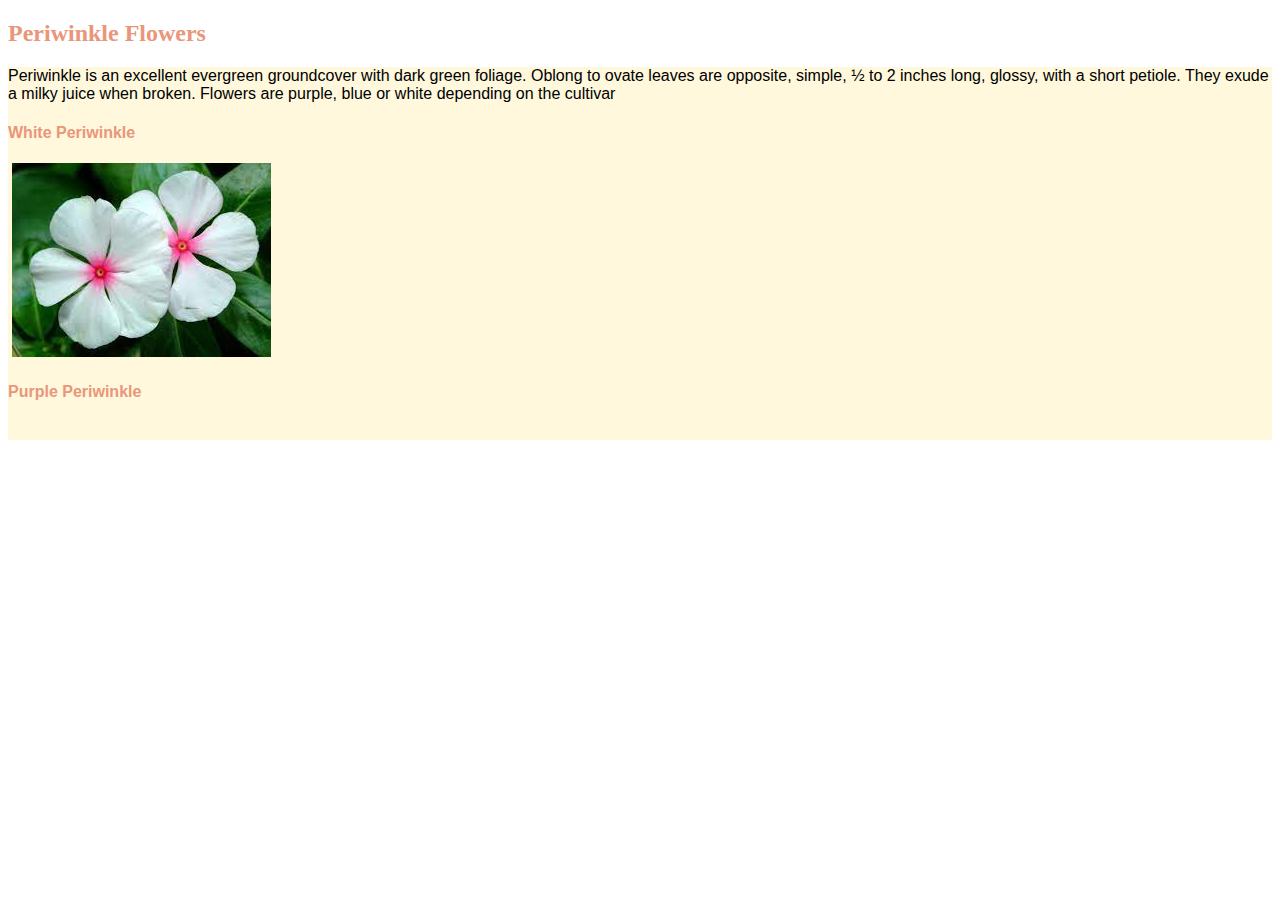
==== flowers.html @ 643621cc "edited" ====
<!DOCTYPE html>
<html lang="en">
<head>
    <meta charset="UTF-8">
    <meta http-equiv="X-UA-Compatible" content="IE=edge">
    <meta name="viewport" content="width=device-width, initial-scale=1.0">
    <title>PERIWINKLE</title>
    <link rel="stylesheet" href="flowers.css">
</head>
<body>
    <H2>Periwinkle Flowers</H2>
    <div>
        <p>Periwinkle is an excellent evergreen groundcover with dark green foliage. Oblong to ovate leaves are opposite, simple, ½ to 2 inches long, glossy, with a short petiole. They exude a milky juice when broken. Flowers are purple, blue or white depending on the cultivar</p>
        <h4> White Periwinkle</h4> 
        <img src="https://encrypted-tbn0.gstatic.com/images?q=tbn:ANd9GcSsObogOnL53kwzWdn2XxfDRZwnJlQlgpLKkA&usqp=CAU" alt="">
        <img src="[data-uri]" alt="">
        <img src="https://encrypted-tbn0.gstatic.com/images?q=tbn:ANd9GcSacdlDlgIbz6l29C6whqzDgyTLqEAncHjS_Q&usqp=CAU" alt="">
        <h4>Purple Periwinkle</h4>
        <img src="https://encrypted-tbn0.gstatic.com/images?q=tbn:ANd9GcSjDqDxsIsnURUcqofF9swOO6OOXw9tehqH2O9k1ki9SNKKP7anHvqKDpcTz1kEmOcPYI0&usqp=CAU" alt="">
<img src="https://encrypted-tbn0.gstatic.com/images?q=tbn:ANd9GcTsTZQeSHPKBPMBD3lKfK7SIA9Af5wiLcxKkHMasA3cJ92ZJZtlXHc9HcNs_yB6orVkjNU&usqp=CAU" alt="">
<img src="https://encrypted-tbn0.gstatic.com/images?q=tbn:ANd9GcS1pWs_f-IRS4xW70cyrf0yzAKo_kO0ZLyyjA5JZCy-0Lqk1X9CrKgTtFB9WZHBzhmSQtc&usqp=CAU" alt="">
    </div>
</body>
</html>
---- flowers.css ----
div{
    background-color: cornsilk;
    font-family: 'Franklin Gothic Medium', 'Arial Narrow', Arial, sans-serif;
}
h2{
    color: darksalmon;
}
h4{
    color: darksalmon;
}
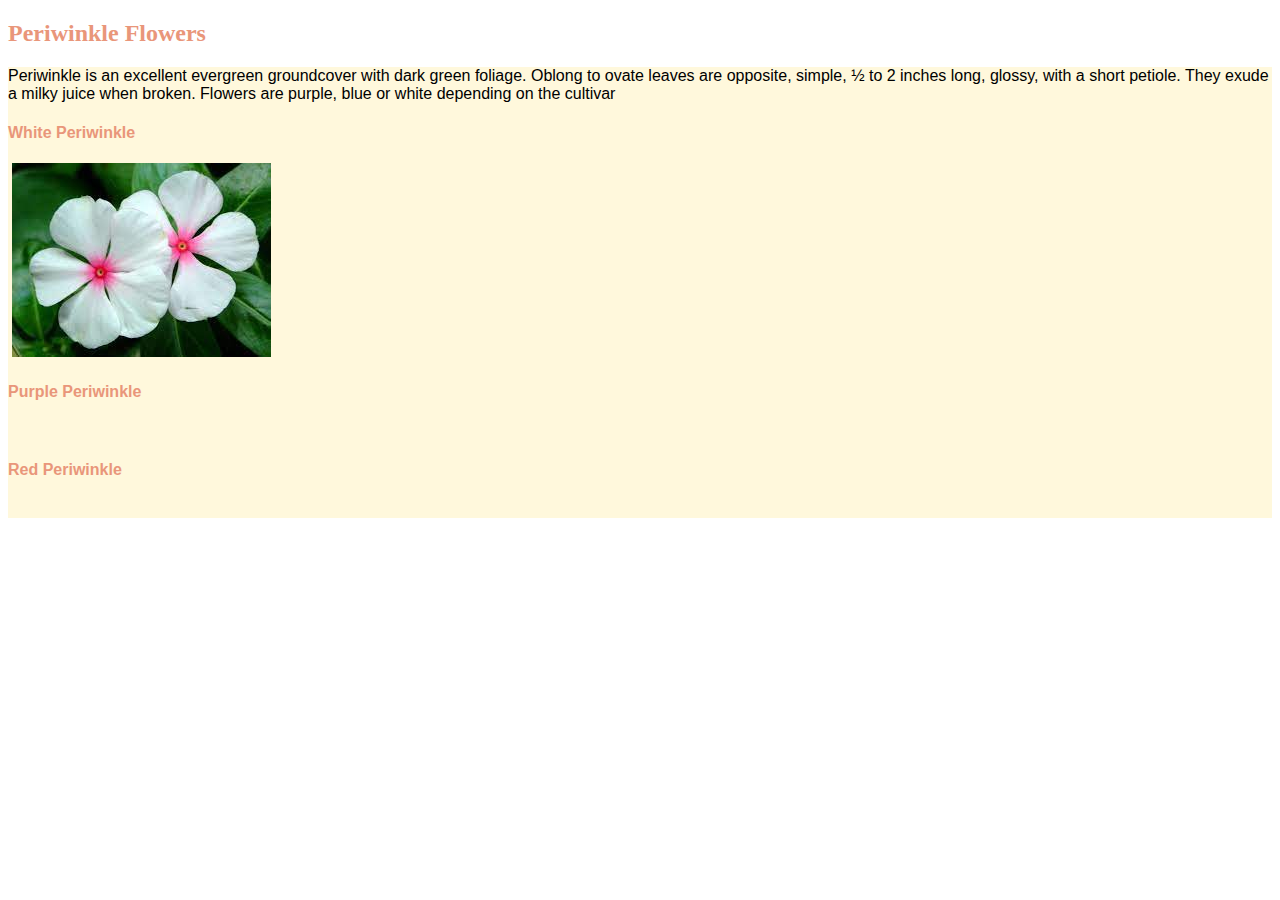
==== commit 8be56342: "added red" ====
--- a/flowers.html
+++ b/flowers.html
@@ -19,6 +19,13 @@
         <img src="https://encrypted-tbn0.gstatic.com/images?q=tbn:ANd9GcSjDqDxsIsnURUcqofF9swOO6OOXw9tehqH2O9k1ki9SNKKP7anHvqKDpcTz1kEmOcPYI0&usqp=CAU" alt="">
 <img src="https://encrypted-tbn0.gstatic.com/images?q=tbn:ANd9GcTsTZQeSHPKBPMBD3lKfK7SIA9Af5wiLcxKkHMasA3cJ92ZJZtlXHc9HcNs_yB6orVkjNU&usqp=CAU" alt="">
 <img src="https://encrypted-tbn0.gstatic.com/images?q=tbn:ANd9GcS1pWs_f-IRS4xW70cyrf0yzAKo_kO0ZLyyjA5JZCy-0Lqk1X9CrKgTtFB9WZHBzhmSQtc&usqp=CAU" alt="">
+<h4> Red Periwinkle</h4>
+<img src="https://encrypted-tbn0.gstatic.com/images?q=tbn:ANd9GcQDBMXGQwxRlLMnVV3R9o6GJuCQ-h1p_mL9bQ&usqp=CAU" alt="">
+<img src="https://encrypted-tbn0.gstatic.com/images?q=tbn:ANd9GcS1yhUDKaoC8g0OfrnBy0DL942uVigQ0uG3FA&usqp=CAU" alt="">
+<img src="https://encrypted-tbn0.gstatic.com/images?q=tbn:ANd9GcT0CnUwsMSHom6mZL8NRCciMMwasOCj7tMDwQ&usqp=CAU" alt="">
+
+
+
     </div>
 </body>
 </html>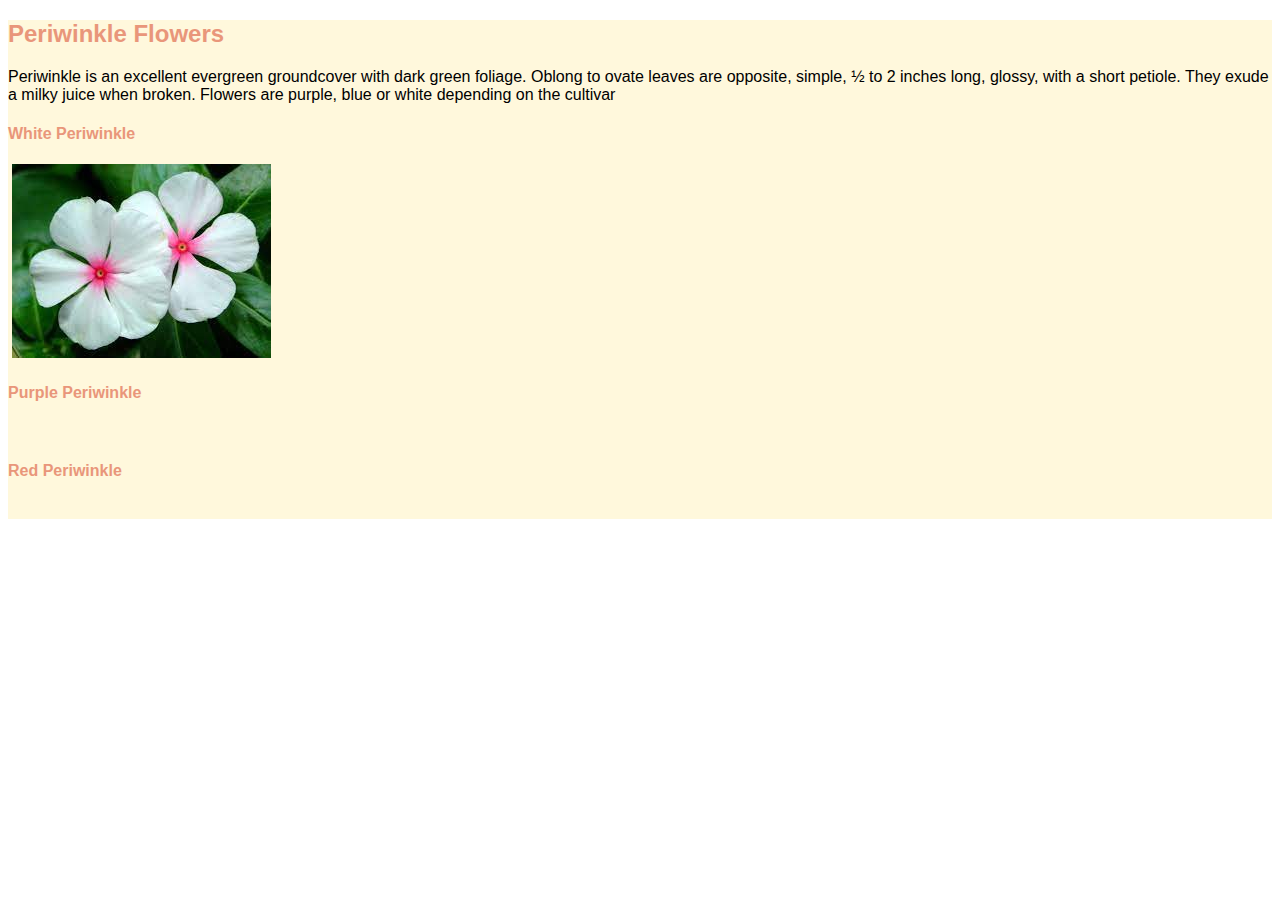
==== commit 95599241: "edited" ====
--- a/flowers.html
+++ b/flowers.html
@@ -8,8 +8,11 @@
     <link rel="stylesheet" href="flowers.css">
 </head>
 <body>
-    <H2>Periwinkle Flowers</H2>
+    
+
+   
     <div>
+        <H2>Periwinkle Flowers</H2>
         <p>Periwinkle is an excellent evergreen groundcover with dark green foliage. Oblong to ovate leaves are opposite, simple, ½ to 2 inches long, glossy, with a short petiole. They exude a milky juice when broken. Flowers are purple, blue or white depending on the cultivar</p>
         <h4> White Periwinkle</h4> 
         <img src="https://encrypted-tbn0.gstatic.com/images?q=tbn:ANd9GcSsObogOnL53kwzWdn2XxfDRZwnJlQlgpLKkA&usqp=CAU" alt="">
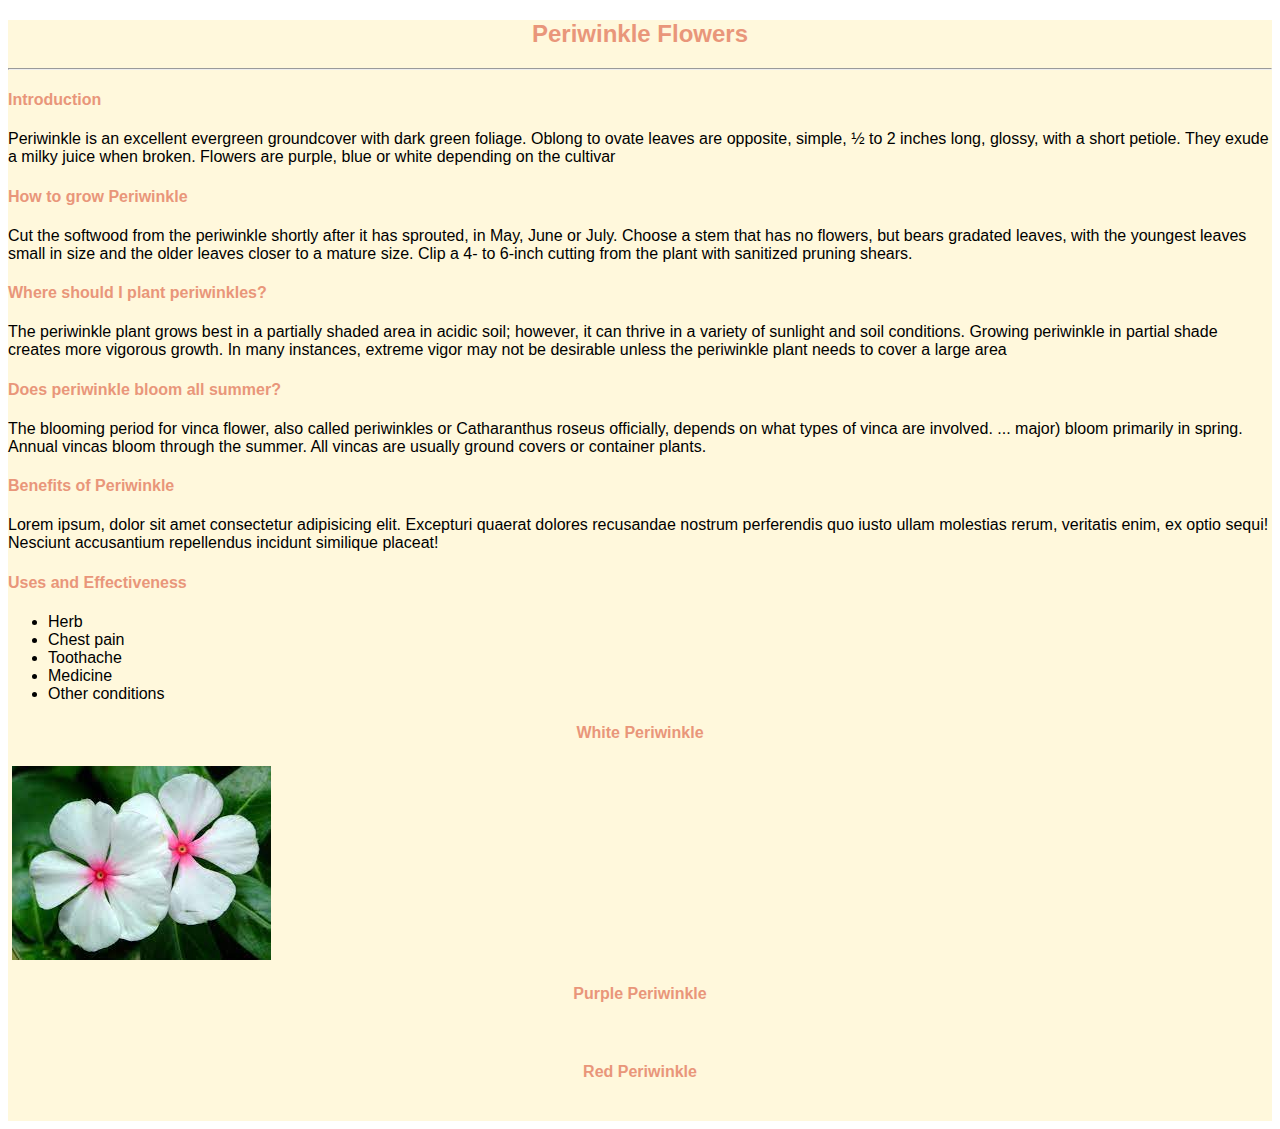
==== commit c7312ce8: "edited" ====
--- a/flowers.html
+++ b/flowers.html
@@ -12,20 +12,39 @@
 
    
     <div>
-        <H2>Periwinkle Flowers</H2>
+        <H2 class="blog">Periwinkle Flowers</H2>
+        <hr>
+        <h4>Introduction</h4>
         <p>Periwinkle is an excellent evergreen groundcover with dark green foliage. Oblong to ovate leaves are opposite, simple, ½ to 2 inches long, glossy, with a short petiole. They exude a milky juice when broken. Flowers are purple, blue or white depending on the cultivar</p>
-        <h4> White Periwinkle</h4> 
-        <img src="https://encrypted-tbn0.gstatic.com/images?q=tbn:ANd9GcSsObogOnL53kwzWdn2XxfDRZwnJlQlgpLKkA&usqp=CAU" alt="">
-        <img src="[data-uri]" alt="">
-        <img src="https://encrypted-tbn0.gstatic.com/images?q=tbn:ANd9GcSacdlDlgIbz6l29C6whqzDgyTLqEAncHjS_Q&usqp=CAU" alt="">
-        <h4>Purple Periwinkle</h4>
-        <img src="https://encrypted-tbn0.gstatic.com/images?q=tbn:ANd9GcSjDqDxsIsnURUcqofF9swOO6OOXw9tehqH2O9k1ki9SNKKP7anHvqKDpcTz1kEmOcPYI0&usqp=CAU" alt="">
-<img src="https://encrypted-tbn0.gstatic.com/images?q=tbn:ANd9GcTsTZQeSHPKBPMBD3lKfK7SIA9Af5wiLcxKkHMasA3cJ92ZJZtlXHc9HcNs_yB6orVkjNU&usqp=CAU" alt="">
-<img src="https://encrypted-tbn0.gstatic.com/images?q=tbn:ANd9GcS1pWs_f-IRS4xW70cyrf0yzAKo_kO0ZLyyjA5JZCy-0Lqk1X9CrKgTtFB9WZHBzhmSQtc&usqp=CAU" alt="">
-<h4> Red Periwinkle</h4>
-<img src="https://encrypted-tbn0.gstatic.com/images?q=tbn:ANd9GcQDBMXGQwxRlLMnVV3R9o6GJuCQ-h1p_mL9bQ&usqp=CAU" alt="">
-<img src="https://encrypted-tbn0.gstatic.com/images?q=tbn:ANd9GcS1yhUDKaoC8g0OfrnBy0DL942uVigQ0uG3FA&usqp=CAU" alt="">
-<img src="https://encrypted-tbn0.gstatic.com/images?q=tbn:ANd9GcT0CnUwsMSHom6mZL8NRCciMMwasOCj7tMDwQ&usqp=CAU" alt="">
+        <h4>How to grow Periwinkle </h4>
+        <p> Cut the softwood from the periwinkle shortly after it has sprouted, in May, June or July. Choose a stem that has no flowers, but bears gradated leaves, with the youngest leaves small in size and the older leaves closer to a mature size. Clip a 4- to 6-inch cutting from the plant with sanitized pruning shears.</p>
+        <h4>Where should I plant periwinkles?</h4>
+        <p>The periwinkle plant grows best in a partially shaded area in acidic soil; however, it can thrive in a variety of sunlight and soil conditions. Growing periwinkle in partial shade creates more vigorous growth. In many instances, extreme vigor may not be desirable unless the periwinkle plant needs to cover a large area</p>
+        <h4>Does periwinkle bloom all summer?</h4>
+        <p>The blooming period for vinca flower, also called periwinkles or Catharanthus roseus officially, depends on what types of vinca are involved. ... major) bloom primarily in spring. Annual vincas bloom through the summer. All vincas are usually ground covers or container plants.</p>
+        <h4>Benefits of Periwinkle</h4>
+       <p>Lorem ipsum, dolor sit amet consectetur adipisicing elit. Excepturi quaerat dolores recusandae nostrum perferendis quo iusto ullam molestias rerum, veritatis enim, ex optio sequi! Nesciunt accusantium repellendus incidunt similique placeat!</p>
+        <h4>Uses and Effectiveness</h4>
+        <ul>
+            <li>Herb</li>
+            <li>Chest pain</li>
+            <li>Toothache</li>
+            <li>Medicine</li>
+            <li>Other conditions</li>
+        </ul>
+        
+        <h4 class="blog" > White Periwinkle</h4> 
+        <img class="image" src="https://encrypted-tbn0.gstatic.com/images?q=tbn:ANd9GcSsObogOnL53kwzWdn2XxfDRZwnJlQlgpLKkA&usqp=CAU" alt="">
+        <img  class="image" src="[data-uri]" alt="">
+        <img class="image"  src="https://encrypted-tbn0.gstatic.com/images?q=tbn:ANd9GcSacdlDlgIbz6l29C6whqzDgyTLqEAncHjS_Q&usqp=CAU" alt="">
+        <h4 class="blog" >Purple Periwinkle</h4>
+        <img class="image"  src="https://encrypted-tbn0.gstatic.com/images?q=tbn:ANd9GcSjDqDxsIsnURUcqofF9swOO6OOXw9tehqH2O9k1ki9SNKKP7anHvqKDpcTz1kEmOcPYI0&usqp=CAU" alt="">
+<img  class="image"src="https://encrypted-tbn0.gstatic.com/images?q=tbn:ANd9GcTsTZQeSHPKBPMBD3lKfK7SIA9Af5wiLcxKkHMasA3cJ92ZJZtlXHc9HcNs_yB6orVkjNU&usqp=CAU" alt="">
+<img  class="image"src="https://encrypted-tbn0.gstatic.com/images?q=tbn:ANd9GcS1pWs_f-IRS4xW70cyrf0yzAKo_kO0ZLyyjA5JZCy-0Lqk1X9CrKgTtFB9WZHBzhmSQtc&usqp=CAU" alt="">
+<h4 class="blog"> Red Periwinkle</h4>
+<img class="image"  src="https://encrypted-tbn0.gstatic.com/images?q=tbn:ANd9GcQDBMXGQwxRlLMnVV3R9o6GJuCQ-h1p_mL9bQ&usqp=CAU" alt="">
+<img  class="image"src="https://encrypted-tbn0.gstatic.com/images?q=tbn:ANd9GcS1yhUDKaoC8g0OfrnBy0DL942uVigQ0uG3FA&usqp=CAU" alt="">
+<img  class="image"src="https://encrypted-tbn0.gstatic.com/images?q=tbn:ANd9GcT0CnUwsMSHom6mZL8NRCciMMwasOCj7tMDwQ&usqp=CAU" alt="">
 
 
 
--- a/flowers.css
+++ b/flowers.css
@@ -7,4 +7,13 @@
 }
 h4{
     color: darksalmon;
-}+}
+.blog{
+
+   text-align: center;
+   
+}
+.image{
+    text-align: center;
+    padding-top: 2px;
+}
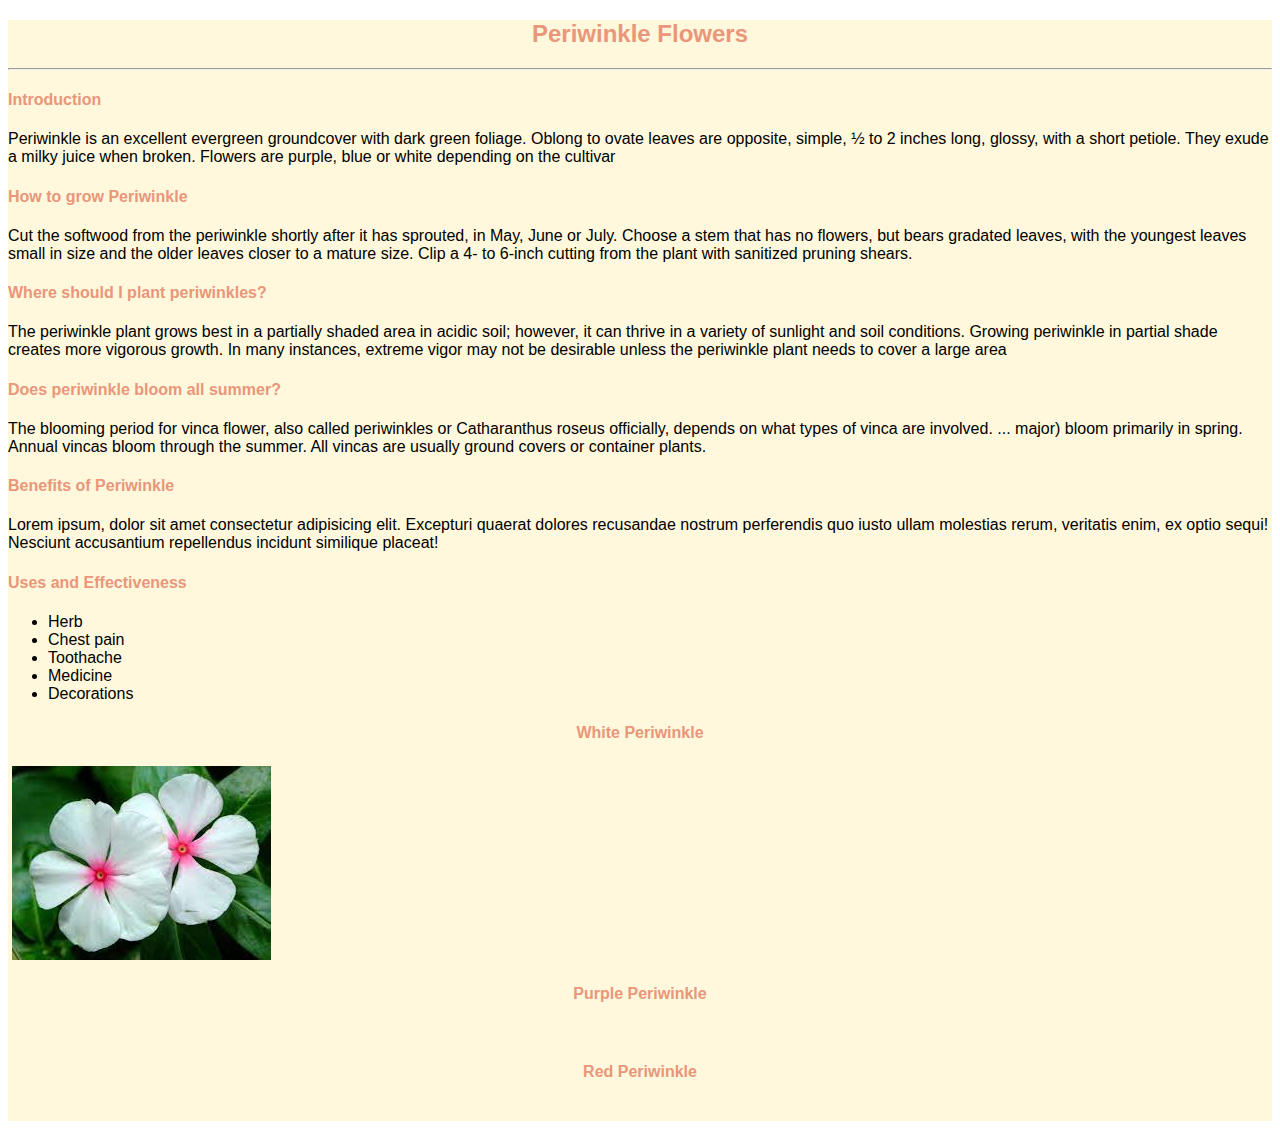
==== commit db300697: "done" ====
--- a/flowers.html
+++ b/flowers.html
@@ -30,7 +30,7 @@
             <li>Chest pain</li>
             <li>Toothache</li>
             <li>Medicine</li>
-            <li>Other conditions</li>
+            <li>Decorations</li>
         </ul>
         
         <h4 class="blog" > White Periwinkle</h4> 
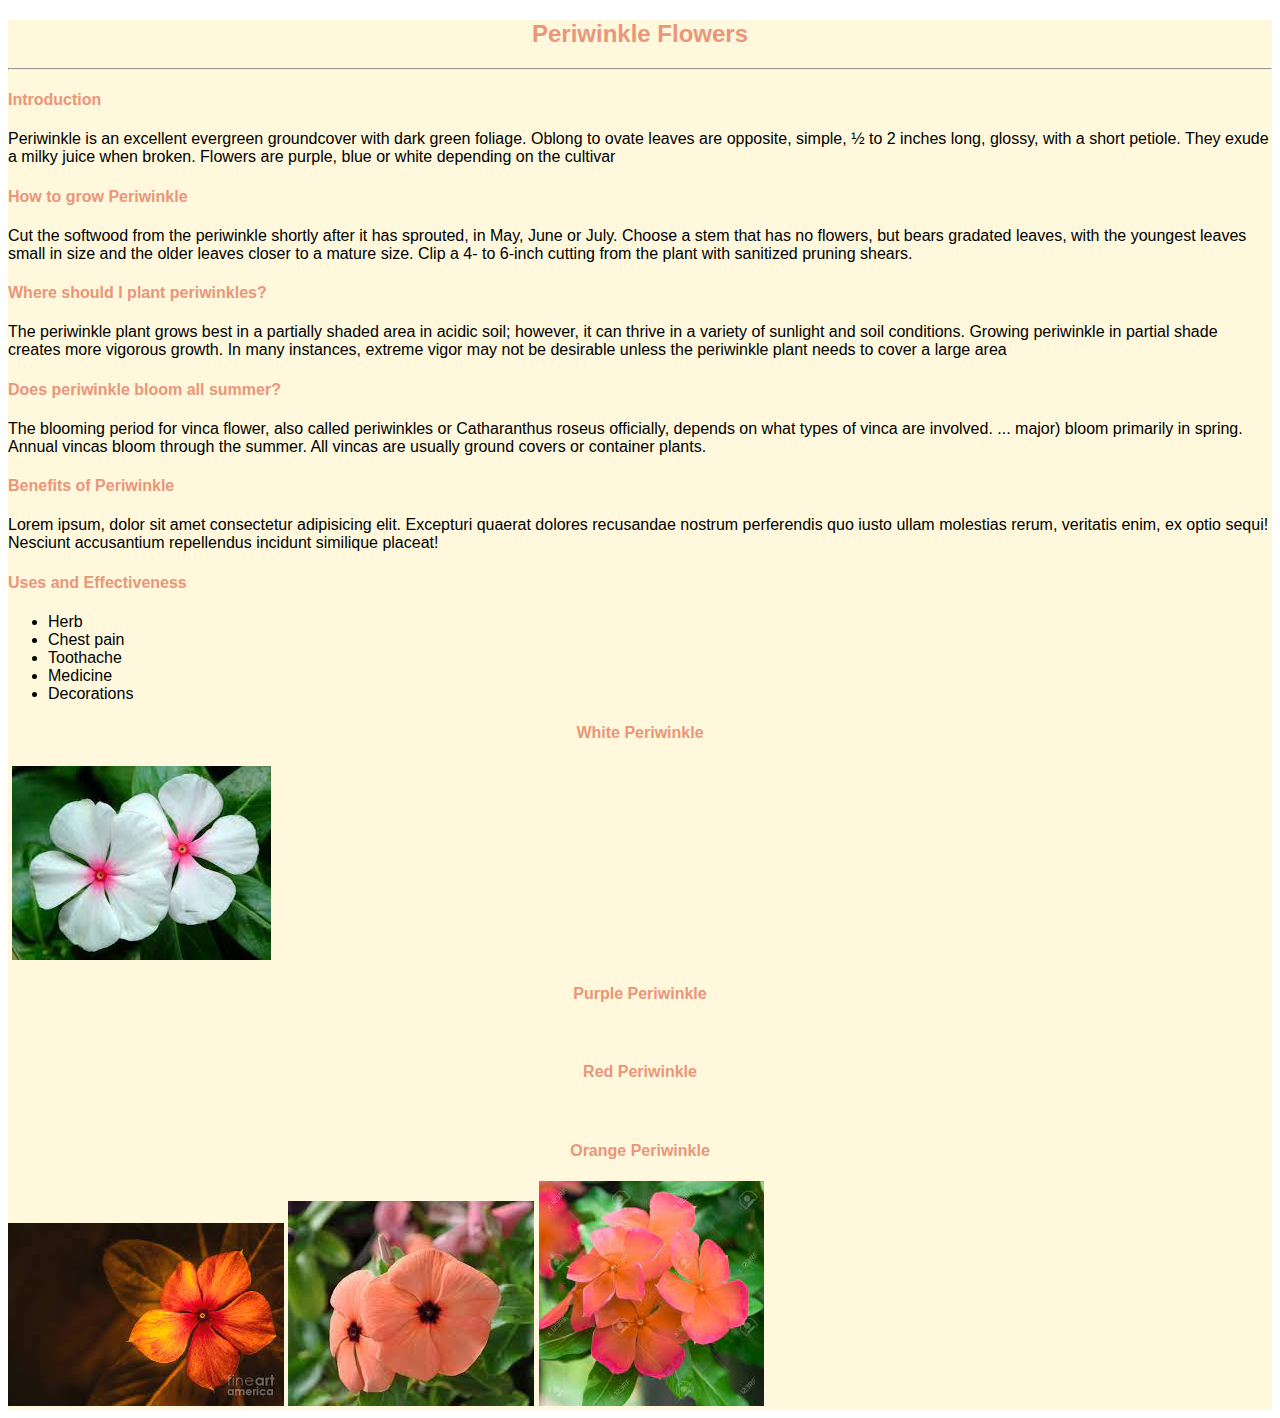
==== commit 571fa2ab: "image attached" ====
--- a/flowers.html
+++ b/flowers.html
@@ -33,7 +33,7 @@
             <li>Decorations</li>
         </ul>
         
-        <h4 class="blog" > White Periwinkle</h4> 
+        <h4 class="blog" > White Periwinkle </h4> 
         <img class="image" src="https://encrypted-tbn0.gstatic.com/images?q=tbn:ANd9GcSsObogOnL53kwzWdn2XxfDRZwnJlQlgpLKkA&usqp=CAU" alt="">
         <img  class="image" src="[data-uri]" alt="">
         <img class="image"  src="https://encrypted-tbn0.gstatic.com/images?q=tbn:ANd9GcSacdlDlgIbz6l29C6whqzDgyTLqEAncHjS_Q&usqp=CAU" alt="">
@@ -45,6 +45,10 @@
 <img class="image"  src="https://encrypted-tbn0.gstatic.com/images?q=tbn:ANd9GcQDBMXGQwxRlLMnVV3R9o6GJuCQ-h1p_mL9bQ&usqp=CAU" alt="">
 <img  class="image"src="https://encrypted-tbn0.gstatic.com/images?q=tbn:ANd9GcS1yhUDKaoC8g0OfrnBy0DL942uVigQ0uG3FA&usqp=CAU" alt="">
 <img  class="image"src="https://encrypted-tbn0.gstatic.com/images?q=tbn:ANd9GcT0CnUwsMSHom6mZL8NRCciMMwasOCj7tMDwQ&usqp=CAU" alt="">
+<h4 class="blog">Orange Periwinkle</h4>
+<img src="[data-uri]" alt="">
+<img src="[data-uri]" alt="">
+<img src="[data-uri]" alt="">
 
 
 
